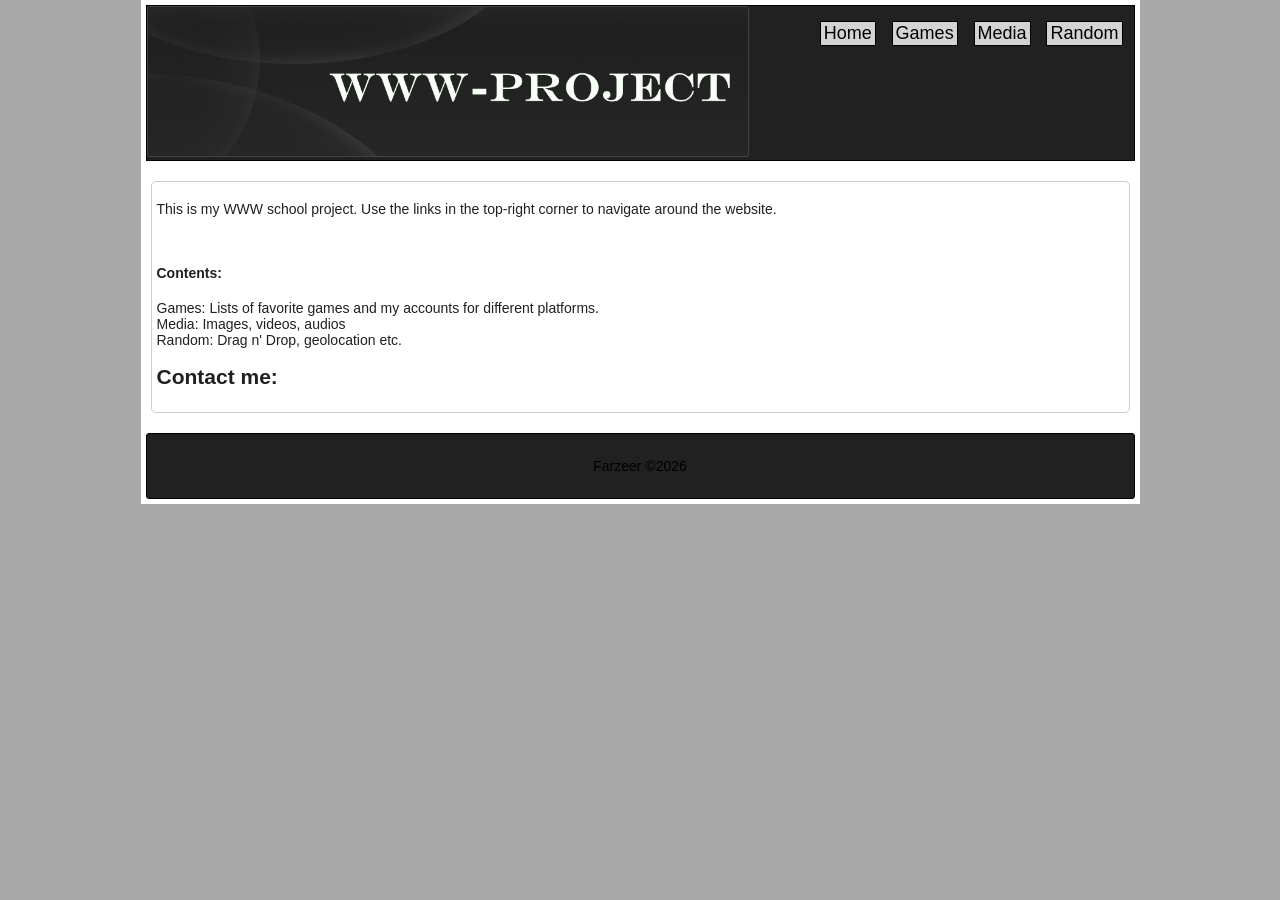
==== index.html @ 54712aed "Initial commit Initial repository commit. Files pulled from old repository by uploading to remove so" ====
<!DOCTYPE html>
<meta http-equiv="Content-Type" content="text/html; charset=utf-8">

<html>
	<head>
		<title>WWW Project - Home</title>
		<link rel="stylesheet" href="css/site.css"/>
	</head>
	
	<body>
		<div class="container">
			<header>	<!-- Header -->
				<nav>
					<ul>
						<li><a href="index.html">Home</a></li>
						<li><a href="games.html">Games</a></li>
						<li><a href="media.html">Media</a></li>
						<li><a href="random.html">Random</a></li>
					</ul>
				</nav>
				<div><img src="images/banner.jpg" class="bordered-image" width="600"/></div>
			</header>
			
			<section id="main">	<!-- Main Section -->
				<p>This is my WWW school project. Use the links in the top-right corner to navigate around the website.</p></br>
				<h4>Contents:</h4>
				<p>Games: Lists of favorite games and my accounts for different platforms.</br>Media: Images, videos, audios</br>Random: Drag n' Drop, geolocation etc.</p>
				<h1>Contact me:</h1>
			</section>
			<footer>	<!-- Footer -->
				<p>Farzeer &copy;<script type="text/javascript">var ct=new Date(); document.write(ct.getFullYear());</script></p>
			</footer>
		</div>
		<script type="text/javascript" src="https://platform.linkedin.com/badges/js/profile.js" async defer></script>
		<script type="text/javascript" src="js/index.js"></script>
	</body>
</html>
---- css/site.css ----
header, footer {
	background-color: #212121;
	border: solid 1px black;
}

footer {
	padding: 10px;
	border-radius: 3px;
	text-align: center;
}
	
body {
	font-family: Segoe UI, Arial, Helvetica, sans-serif;
	font-size: 14px;
	background-color: darkgray;
}

a {
	background-color: lightgray;
    color: black;
    text-align: center; 
    padding: 1px 3px;
    text-decoration: none;
    display: inline-block;
	border: solid 1px black;
	margin: 1px;
}

html, body {
	padding: 0;
	margin: 0;
}

.bordered-image {
	border: solid 1px #444;
	border-radius: 2px;
}

#main {
	border: solid 1px #ccc;
	border-radius: 5px;
	color: #202020;
	margin: 20px 5px;
	padding: 5px;
}

#results {
	padding: 2px;
	width: 600px;
	display: inline-block;
	vertical-align: top;
}

#div1, #div2 {
    width: 80px;
    height: 72px;
    margin: 10px;
    padding: 10px;
    border: 1px solid black;
}

.simple-form {
	padding: 2px;
	width: 300px;
	display: inline-block;
	vertical-align: top;
}

.simple-form label {
	font-weight: bold;
}

.simple-form input[type=text],
.simple-form select {
	width: 150px;
}

.simple-form input[type=submit] {
	background-color: green;
	color: white;
	border-radius: 15px;
	padding: 3px;
	margin-top: 5px;
}

.container {
	width: 989px;
	margin: 0 auto;
	background-color: white;
	padding: 5px;
}

table, th, td {
	border: 1px solid black;
	border-collapse: collapse;
}

th {
	background-color: darkgray;
}

td {
	text-align: center;
}

header nav {
	float: right;
	margin-right: 5px;
}

header nav li {
	display: inline;
	padding: 5px;
	font-size: 18px;
	color: white;
}
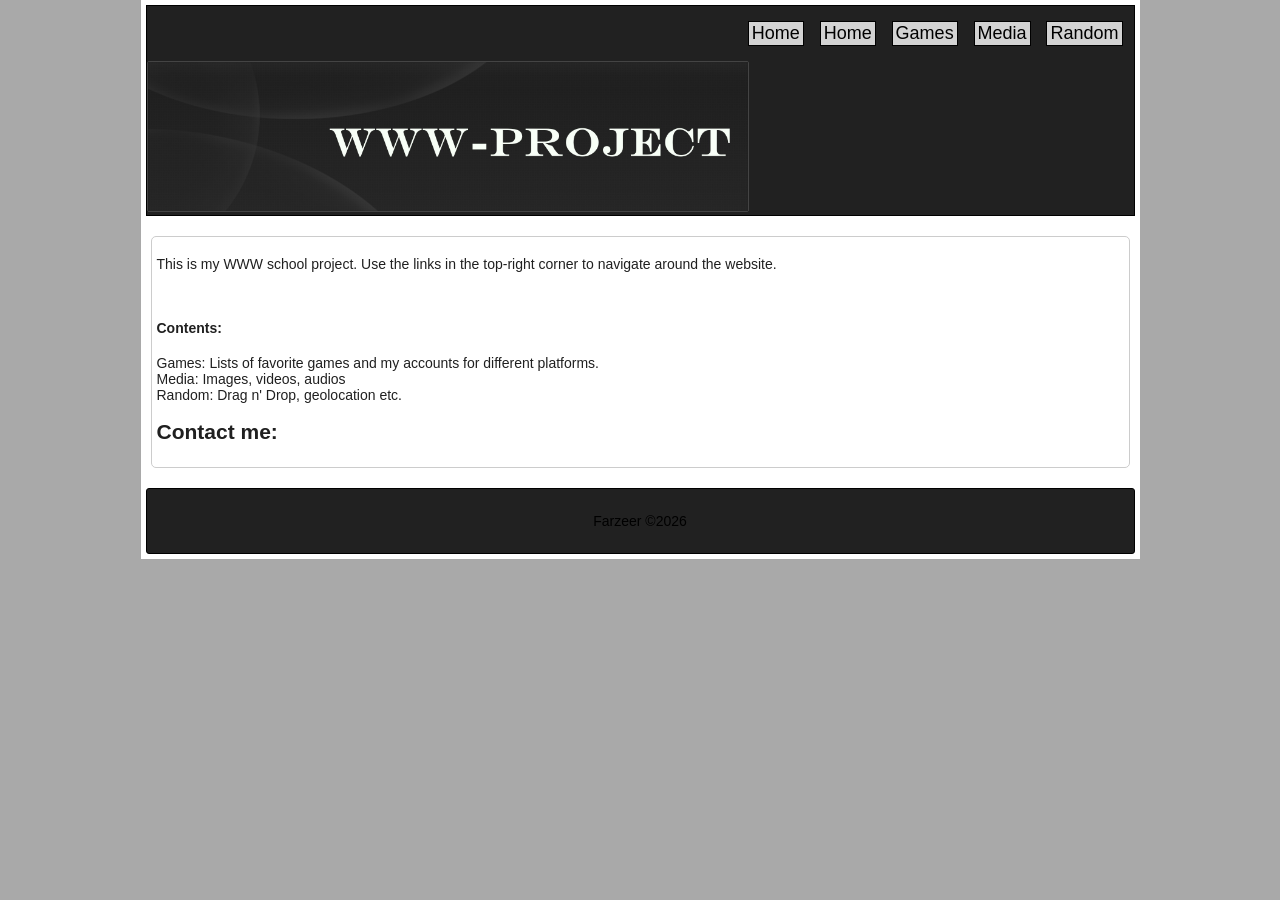
==== commit a9669dd4: "Update index.html" ====
--- a/index.html
+++ b/index.html
@@ -13,6 +13,7 @@
 				<nav>
 					<ul>
 						<li><a href="index.html">Home</a></li>
+						<li><a href="youtube.html">Home</a></li>
 						<li><a href="games.html">Games</a></li>
 						<li><a href="media.html">Media</a></li>
 						<li><a href="random.html">Random</a></li>
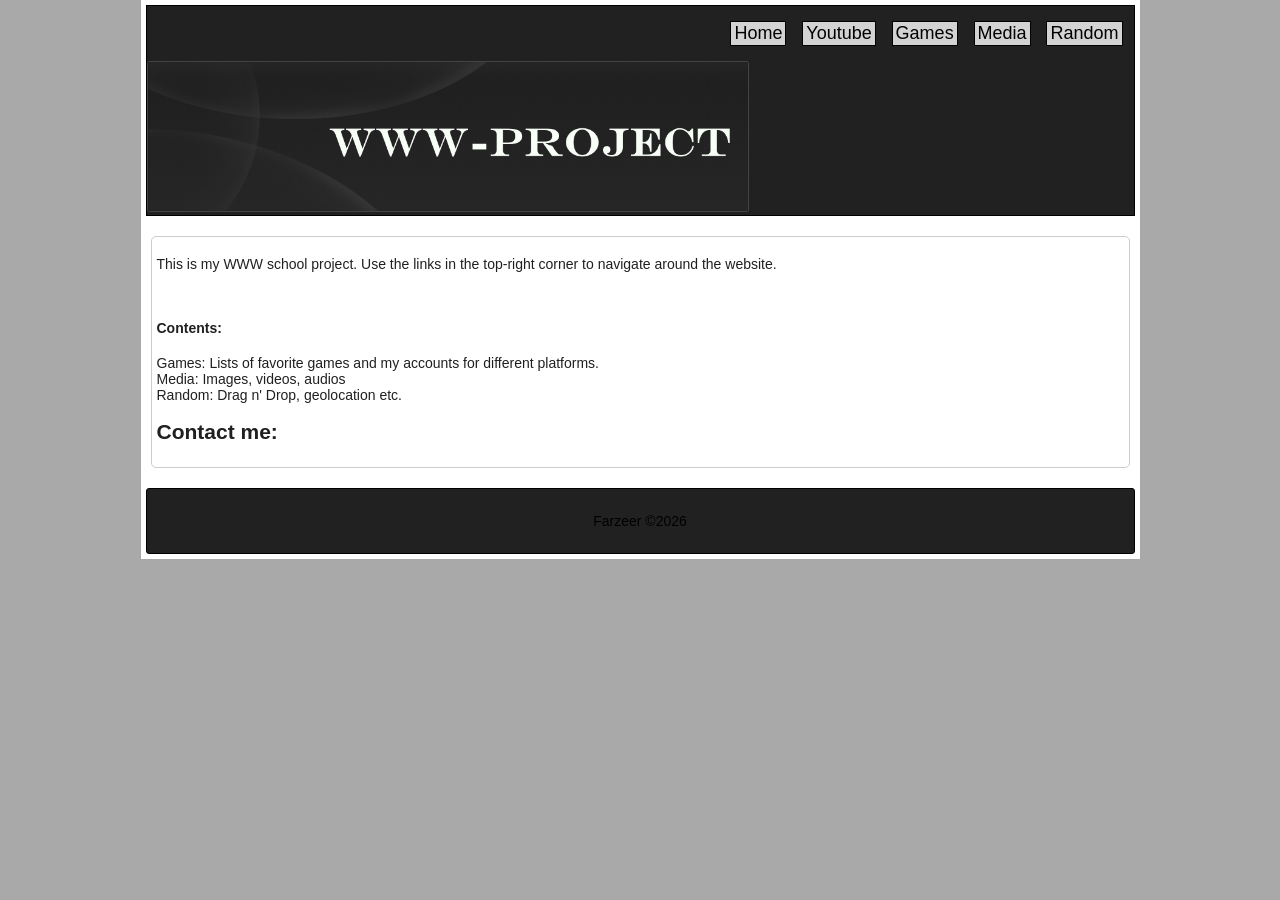
==== commit ef4e5fad: "Update index.html" ====
--- a/index.html
+++ b/index.html
@@ -13,7 +13,7 @@
 				<nav>
 					<ul>
 						<li><a href="index.html">Home</a></li>
-						<li><a href="youtube.html">Home</a></li>
+						<li><a href="youtube.html">Youtube</a></li>
 						<li><a href="games.html">Games</a></li>
 						<li><a href="media.html">Media</a></li>
 						<li><a href="random.html">Random</a></li>
